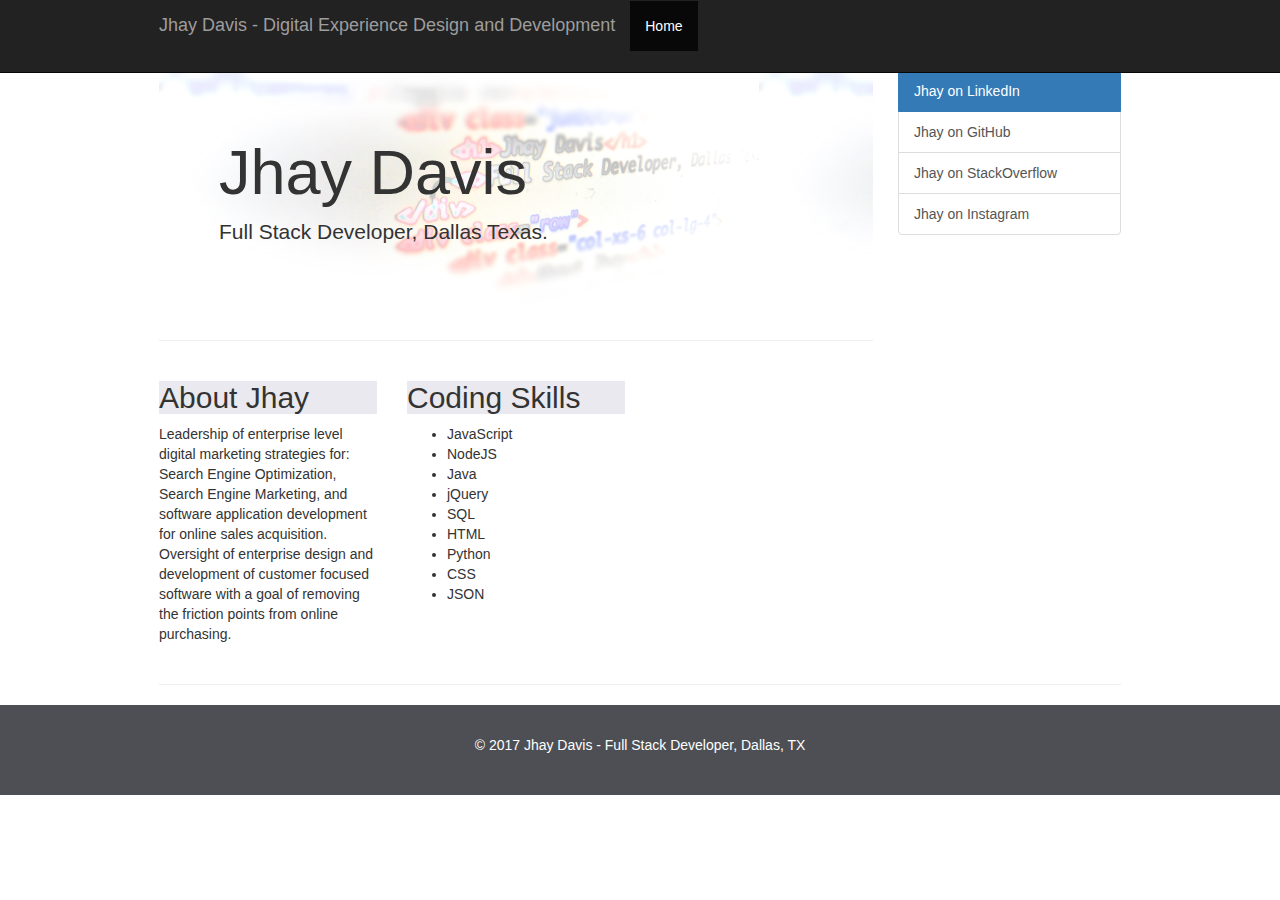
==== index.html @ c4e874f8 "Update index.html" ====
<!DOCTYPE html>
<html lang="en">
    <head>
        <meta http-equiv="X-UA-Compatible" content="IE=edge">
        <meta name="viewport" content="width=device-width, initial-scale=1">
        <meta name="description" jhay davis is a fortune 500 leader with mobile app design, game art, and, full stack development technical expertise="">
        <meta name="author" jhay davis="">
        <title>Jhay Davis' Portfolio - Game Designer and Developer, Dallas TX</title>
        <!-- Bootstrap core CSS -->
        <link href="bootstrap/css/bootstrap.min.css" rel="stylesheet">
        <!-- Custom styles -->
        <link href="style.css" rel="stylesheet">
    </head>
    <body>
        <nav class="navbar navbar-fixed-top navbar-inverse">
            <div class="container">
                <div class="navbar-header">
                    <button type="button" class="navbar-toggle collapsed" data-toggle="collapse" data-target="#navbar" aria-expanded="false" aria-controls="navbar">
                        <span class="sr-only">Toggle navigation</span>
                    </button>
                    <a class="navbar-brand" href="index.html">Jhay Davis - Digital Experience Design and Development</a>
                </div>
                <div id="navbar" class="navbar">
                    <ul class="nav navbar-nav">
                        <li class="active">
                            <a href="index.html" style="float: none">Home</a>
                        </li>
                       
                    </ul>
                </div>
            </div>
        </nav>
        <div class="container">
            <div class="row row-offcanvas row-offcanvas-right">
                <div class="col-xs-12 col-sm-9">
                    <p class="pull-right visible-xs"><button type="button" class="btn btn-primary btn-xs" data-toggle="offcanvas">Toggle nav</button></p>
                    <div class="jumbotron" style="background-image: url('assets/images/hero-header-white.jpg');background-size: contain">
                        <h1>Jhay Davis</h1>
                        <p>Full Stack Developer, Dallas Texas.</p>
                    </div>
                    <hr>
                    <div class="row">
                        <div class="col-xs-6 col-lg-4">
                            <h2 class="h2">About Jhay</h2>
                            <p>Leadership of enterprise level digital marketing strategies for: Search Engine Optimization, Search Engine Marketing, and software application development for online sales acquisition. Oversight of enterprise design and development of customer focused software with a goal of removing the friction points from online purchasing.</p>
                            <p></p>
                        </div>
                        <div class="col-xs-6 col-lg-4">
                            <h2>Coding Skills</h2>
                            <ul>
                                <li>JavaScript</li>
                                <li>NodeJS</li>
                                <li>Java</li>
                                <li>jQuery</li>
                                <li>SQL</li>
                                <li>HTML</li>
                                <li>Python</li>
                                <li>CSS</li>
                                <li>JSON</li>
                            </ul>
                            <p></p>
                        </div>
                        <!--/.col-xs-6.col-lg-4-->
                        <div class="col-xs-12">
                            <p></p>
                        </div>
                    </div>
                </div>
                <div class="col-xs-4 col-sm-3 sidebar-offcanvas" id="sidebar">
                    <div class="list-group">
                        <a href="https://www.linkedin.com/in/jhay-davis-49a0624" class="list-group-item active" target="_blank">Jhay on LinkedIn</a>
                        <a href="https://jhaydavis.github.io/" class="list-group-item" target="_blank">Jhay on GitHub</a>
                        <a href="https://stackoverflow.com/users/8196887/jhay-davis?tab=profile" class="list-group-item" target="_blank">Jhay on StackOverflow</a>
                        <a href="https://www.instagram.com/jhay9designs/" class="list-group-item" target="_blank">Jhay on Instagram</a>
                    </div>
                </div>
            </div>
            <hr>
        </div>
        <!--/.container-->
        <footer>
            <p>© 2017 Jhay Davis - Full Stack Developer, Dallas, TX</p>
        </footer>
    </body>
---- style.css ----
/*
 * Style tweaks
 * --------------------------------------------------
 */
h2 {
  background-color: #e9e9ef;}
html,
body {
  overflow-x: hidden; /* Prevent scroll on narrow devices */
}
body {
  padding-top: 70px;
}
footer {
  text-align: center;;
  color: white;;;
  padding: 30px;;
background-color: #4d4f54;
}

/*
 * Off Canvas
 * --------------------------------------------------
 */
@media screen and (max-width: 900px) {
  .row-offcanvas {
    position: relative;
    -webkit-transition: all .25s ease-out;
         -o-transition: all .25s ease-out;
            transition: all .25s ease-out;
  }

  .row-offcanvas-right {
    right: 0;
  }

  .row-offcanvas-left {
    left: 0;
  }

  .row-offcanvas-right
  .sidebar-offcanvas {
    right: -50%; /* 6 columns */
  }

  .row-offcanvas-left
  .sidebar-offcanvas {
    left: -50%; /* 6 columns */
  }

  .row-offcanvas-right.active {
    right: 50%; /* 6 columns */
  }

  .row-offcanvas-left.active {
    left: 50%; /* 6 columns */
  }

  .sidebar-offcanvas {
    position: absolute;
    top: 0;
    width: 50%; /* 6 columns */
  }
}
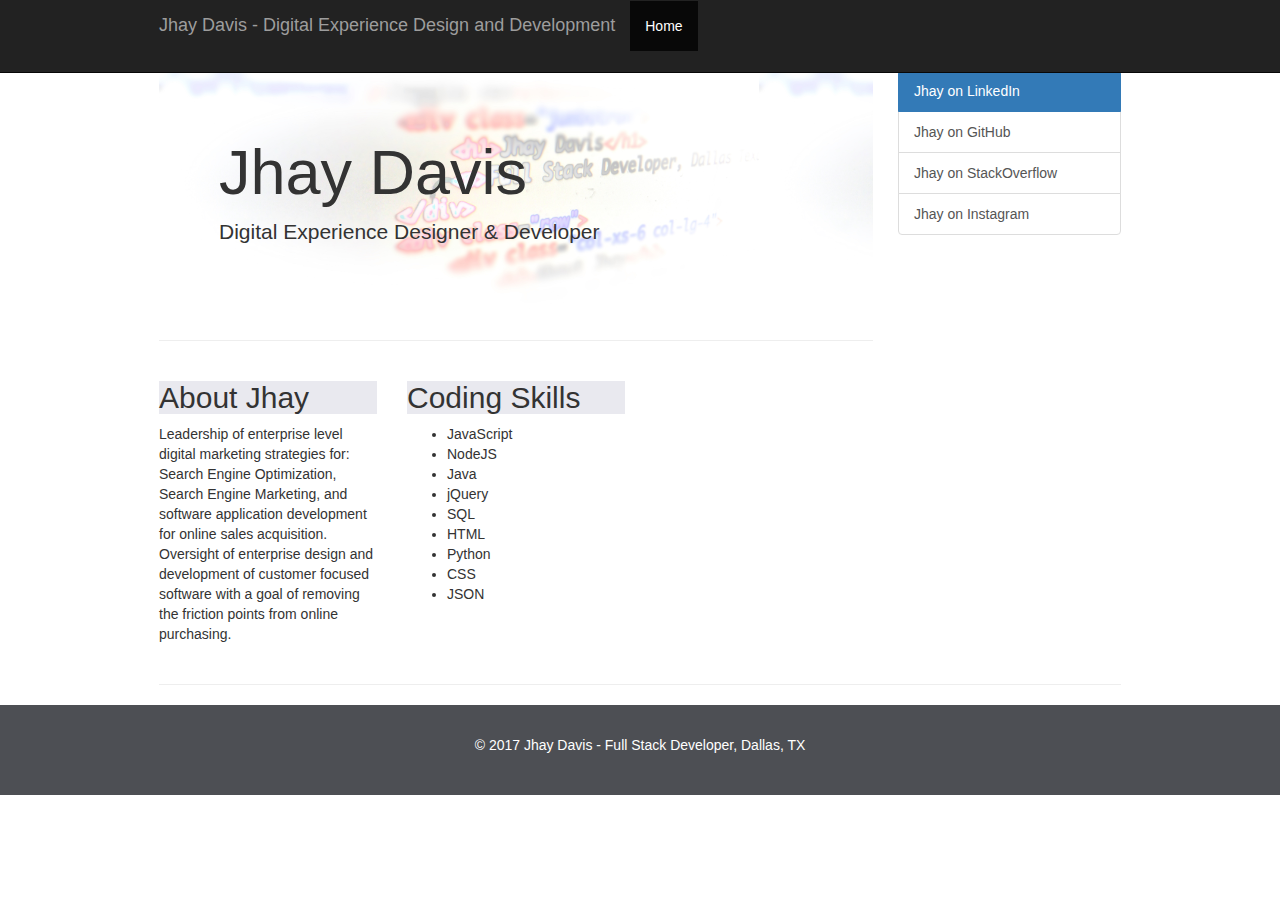
==== commit aeff64cd: "Update index.html" ====
--- a/index.html
+++ b/index.html
@@ -36,7 +36,7 @@
                     <p class="pull-right visible-xs"><button type="button" class="btn btn-primary btn-xs" data-toggle="offcanvas">Toggle nav</button></p>
                     <div class="jumbotron" style="background-image: url('assets/images/hero-header-white.jpg');background-size: contain">
                         <h1>Jhay Davis</h1>
-                        <p>Full Stack Developer, Dallas Texas.</p>
+                        <p>Digital Experience Designer & Developer</p>
                     </div>
                     <hr>
                     <div class="row">
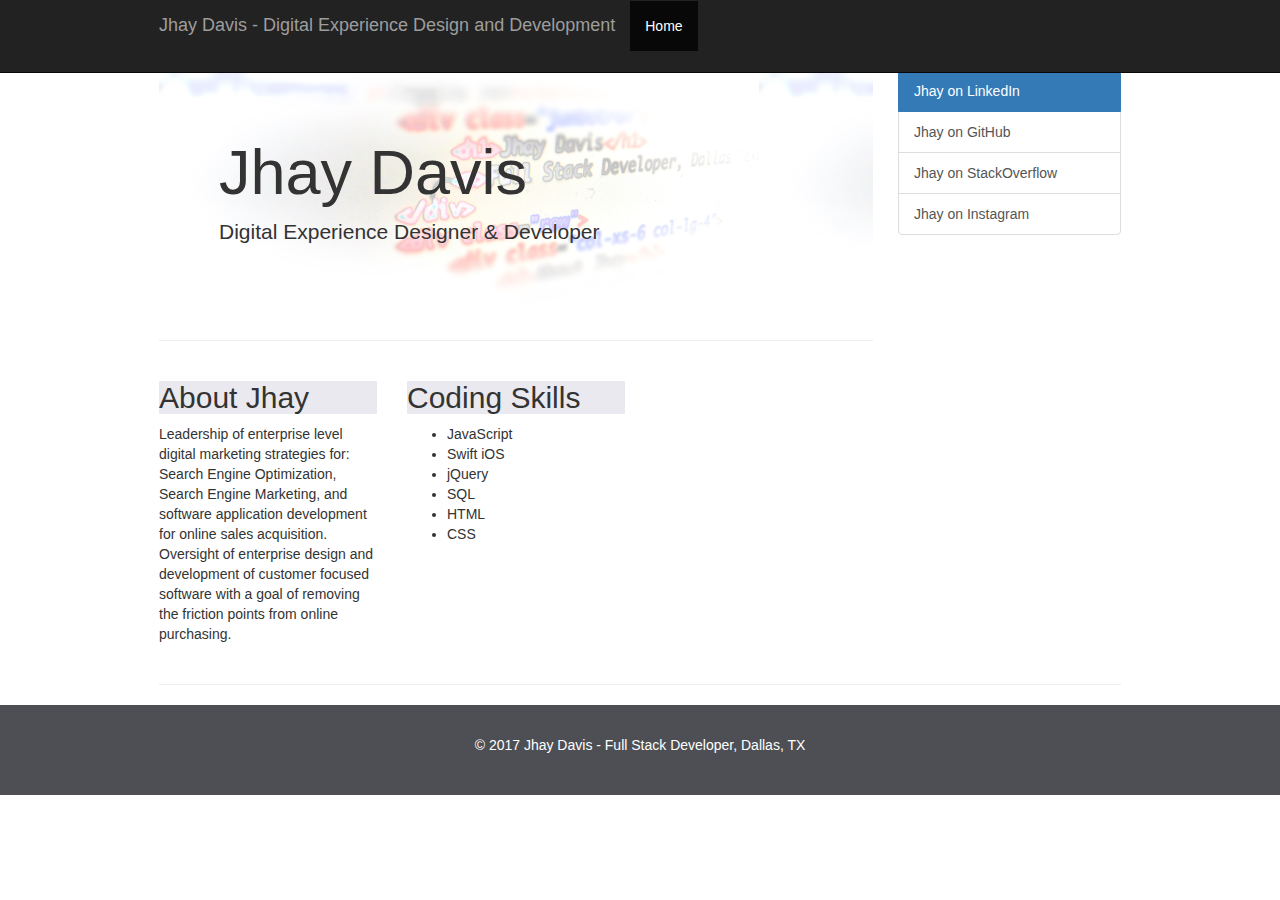
==== commit 1b3af7c3: "Update index.html" ====
--- a/index.html
+++ b/index.html
@@ -49,14 +49,14 @@
                             <h2>Coding Skills</h2>
                             <ul>
                                 <li>JavaScript</li>
-                                <li>NodeJS</li>
-                                <li>Java</li>
+                                <li>Swift iOS</li>
+                               
                                 <li>jQuery</li>
                                 <li>SQL</li>
                                 <li>HTML</li>
-                                <li>Python</li>
+                                
                                 <li>CSS</li>
-                                <li>JSON</li>
+                                
                             </ul>
                             <p></p>
                         </div>
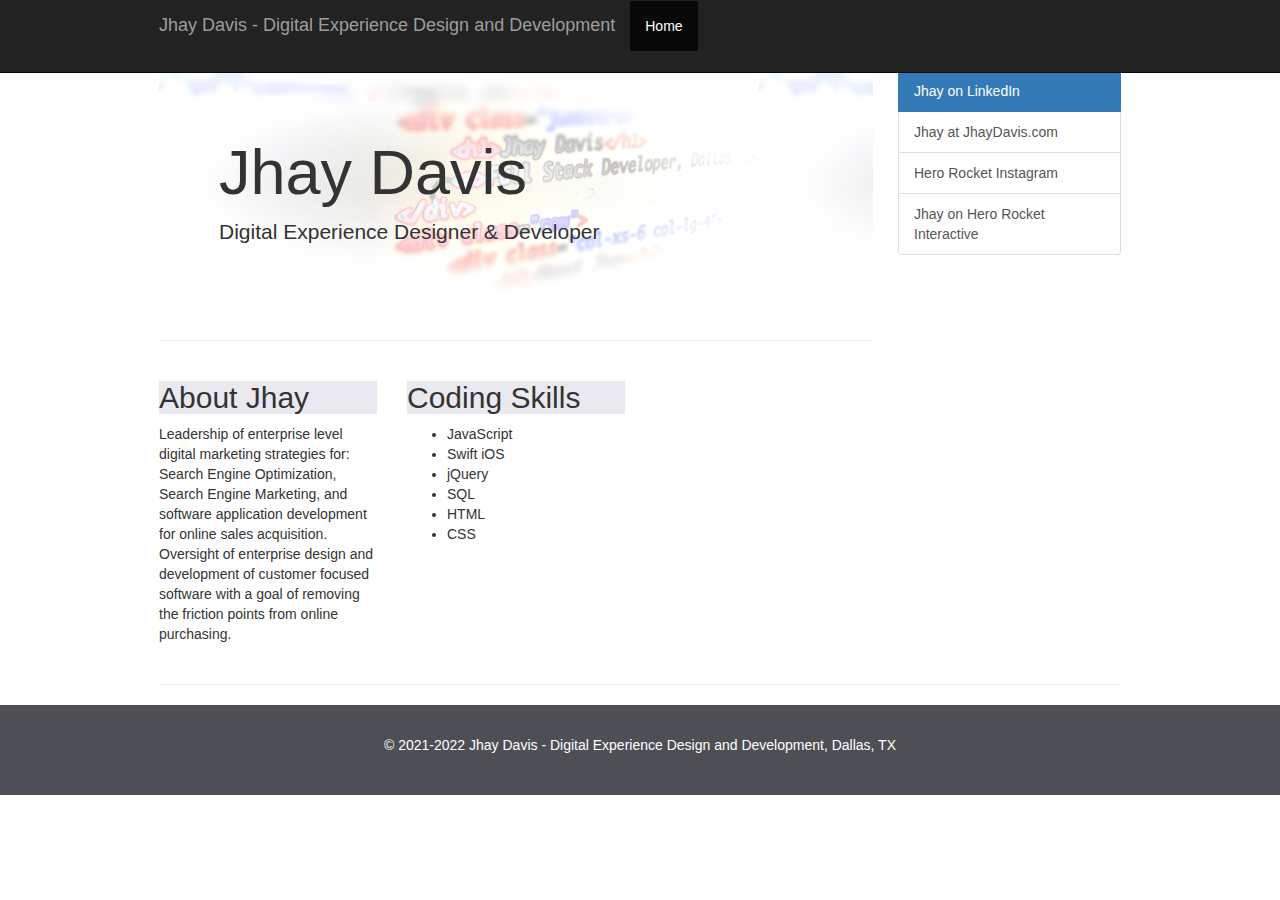
==== commit c0e7dc2d: "Update index.html" ====
--- a/index.html
+++ b/index.html
@@ -69,9 +69,9 @@
                 <div class="col-xs-4 col-sm-3 sidebar-offcanvas" id="sidebar">
                     <div class="list-group">
                         <a href="https://www.linkedin.com/in/jhay-davis-49a0624" class="list-group-item active" target="_blank">Jhay on LinkedIn</a>
-                        <a href="https://jhaydavis.github.io/" class="list-group-item" target="_blank">Jhay on GitHub</a>
-                        <a href="https://stackoverflow.com/users/8196887/jhay-davis?tab=profile" class="list-group-item" target="_blank">Jhay on StackOverflow</a>
-                        <a href="https://www.instagram.com/jhay9designs/" class="list-group-item" target="_blank">Jhay on Instagram</a>
+                        <a href="https://jhaydavis.me/" class="list-group-item" target="_blank">Jhay at JhayDavis.com</a>
+                       <a href="https://www.instagram.com/herorocketgames/" class="list-group-item" target="_blank">Hero Rocket Instagram</a>
+                        <a href="https://www.HeroRocketInteractive/" class="list-group-item" target="_blank">Jhay on Hero Rocket Interactive</a>
                     </div>
                 </div>
             </div>
@@ -79,6 +79,6 @@
         </div>
         <!--/.container-->
         <footer>
-            <p>© 2017 Jhay Davis - Full Stack Developer, Dallas, TX</p>
+            <p>© 2021-2022 Jhay Davis - Digital Experience Design and Development, Dallas, TX</p>
         </footer>
     </body>
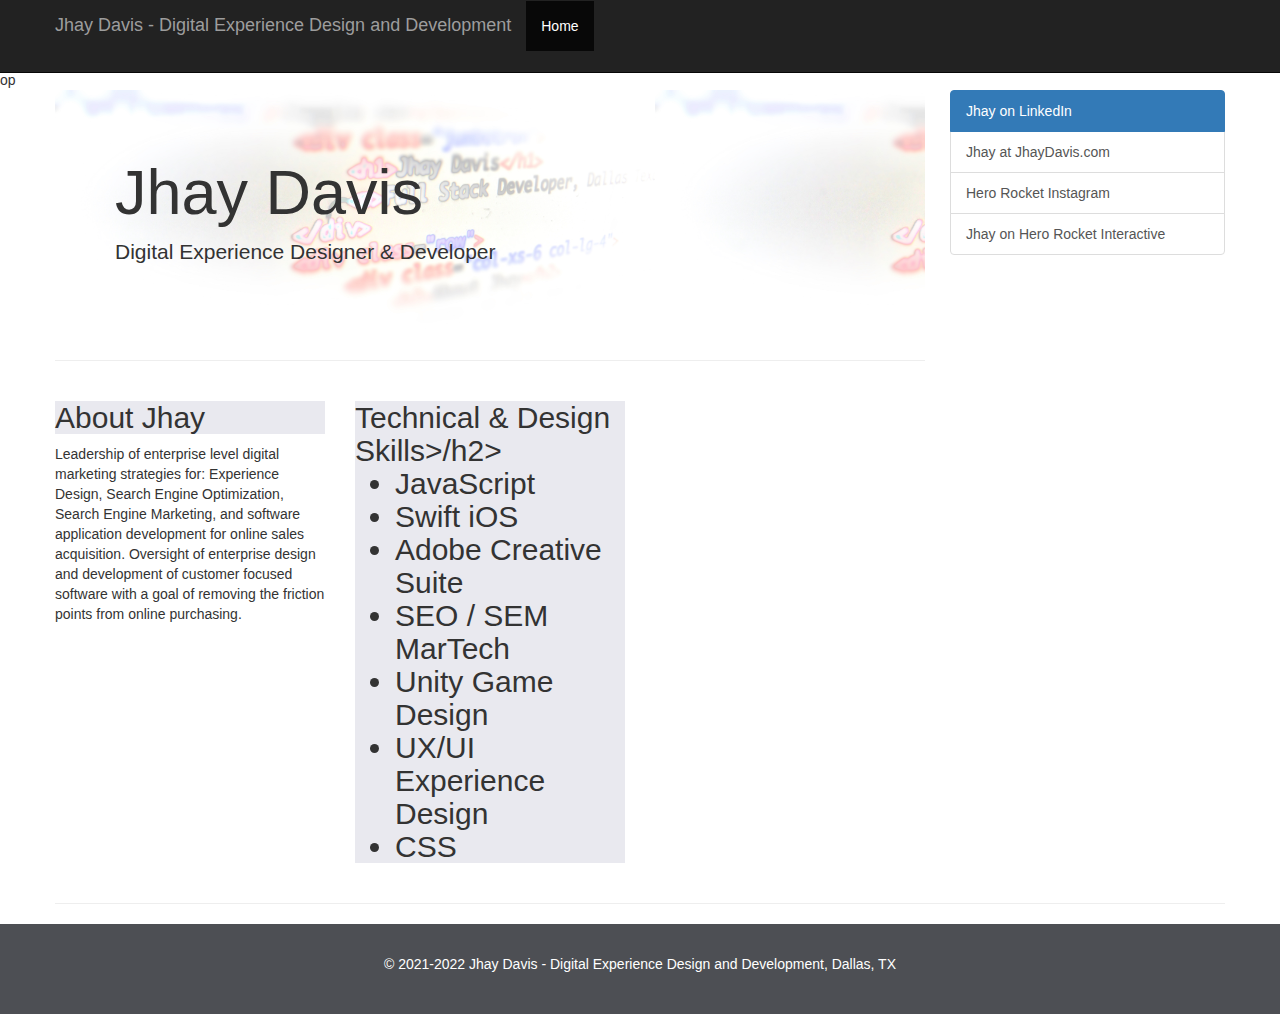
==== commit ac37221b: "Update index.html" ====
--- a/index.html
+++ b/index.html
@@ -1,4 +1,4 @@
-<!DOCTYPE html>
+op<!DOCTYPE html>
 <html lang="en">
     <head>
         <meta http-equiv="X-UA-Compatible" content="IE=edge">
@@ -42,18 +42,18 @@
                     <div class="row">
                         <div class="col-xs-6 col-lg-4">
                             <h2 class="h2">About Jhay</h2>
-                            <p>Leadership of enterprise level digital marketing strategies for: Search Engine Optimization, Search Engine Marketing, and software application development for online sales acquisition. Oversight of enterprise design and development of customer focused software with a goal of removing the friction points from online purchasing.</p>
+                            <p>Leadership of enterprise level digital marketing strategies for: Experience Design, Search Engine Optimization, Search Engine Marketing, and software application development for online sales acquisition. Oversight of enterprise design and development of customer focused software with a goal of removing the friction points from online purchasing.</p>
                             <p></p>
                         </div>
                         <div class="col-xs-6 col-lg-4">
-                            <h2>Coding Skills</h2>
+                            <h2>Technical & Design Skills>/h2>
                             <ul>
                                 <li>JavaScript</li>
                                 <li>Swift iOS</li>
-                               
-                                <li>jQuery</li>
-                                <li>SQL</li>
-                                <li>HTML</li>
+                                 <li>Adobe Creative Suite</li>
+                                <li>SEO / SEM MarTech</li>
+                                <li>Unity Game Design</li>
+                                <li>UX/UI Experience Design</li>
                                 
                                 <li>CSS</li>
                                 
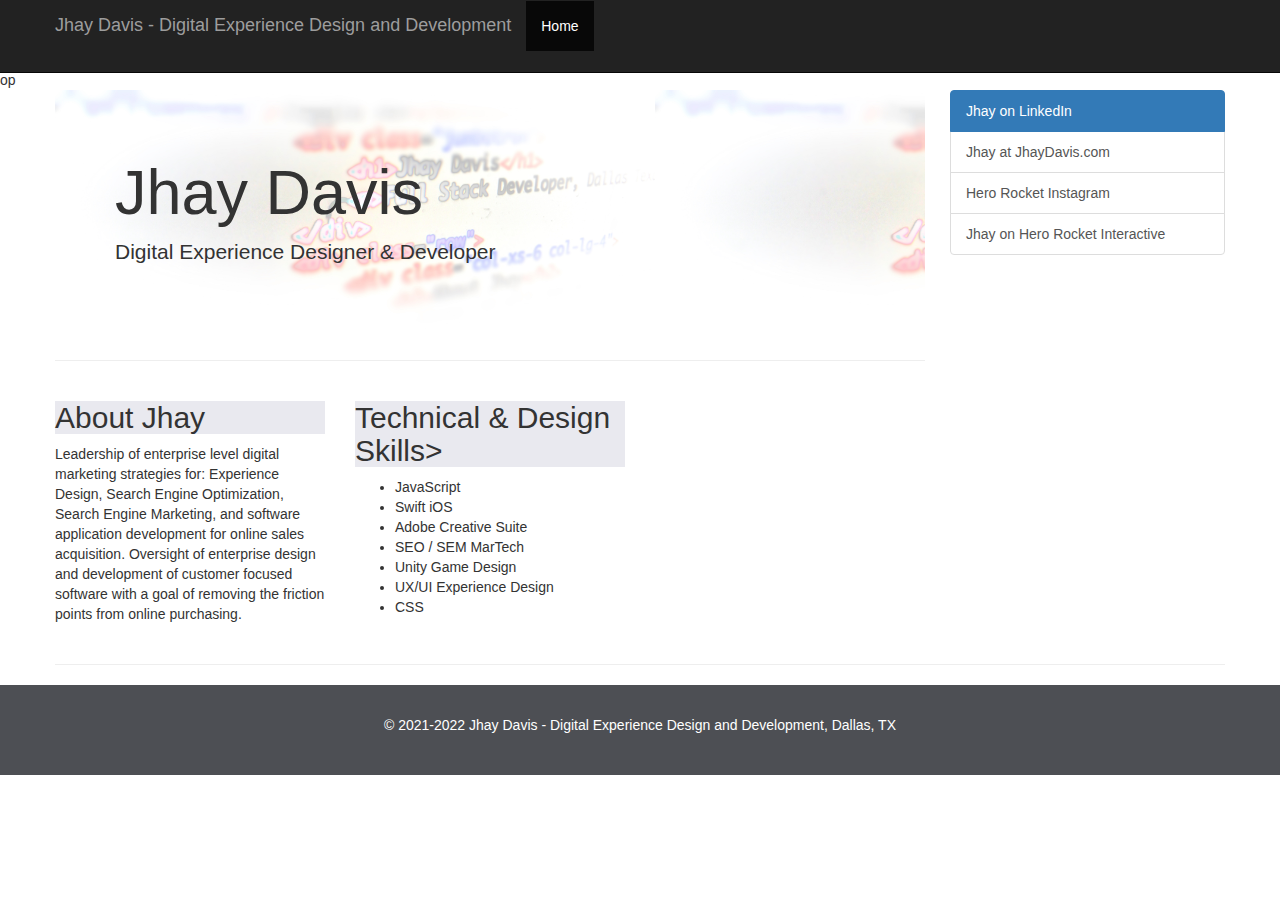
==== commit 26a3e3ab: "Update index.html" ====
--- a/index.html
+++ b/index.html
@@ -46,7 +46,7 @@
                             <p></p>
                         </div>
                         <div class="col-xs-6 col-lg-4">
-                            <h2>Technical & Design Skills>/h2>
+                            <h2>Technical & Design Skills></h2>
                             <ul>
                                 <li>JavaScript</li>
                                 <li>Swift iOS</li>
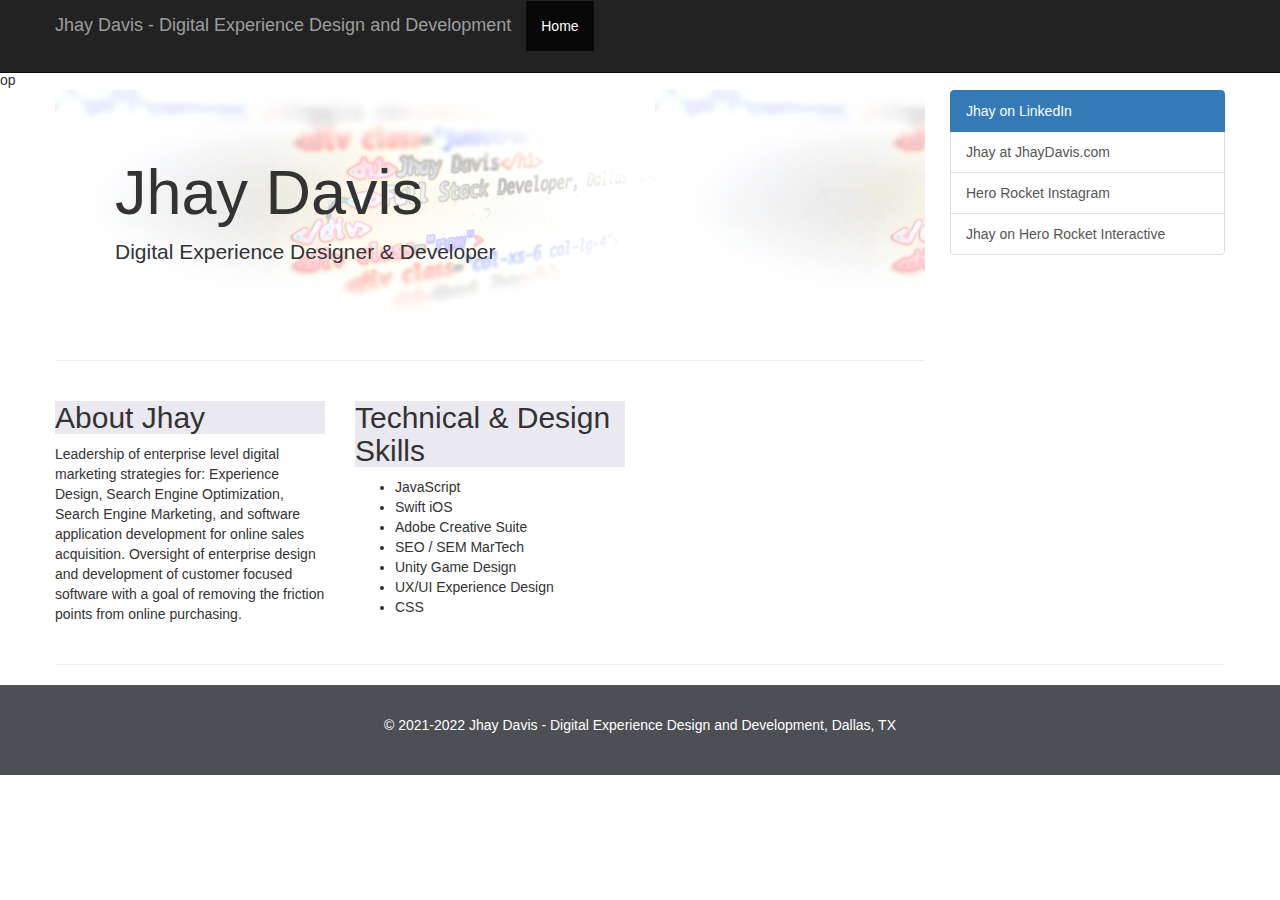
==== commit 4ddf7c2a: "Update index.html" ====
--- a/index.html
+++ b/index.html
@@ -46,7 +46,7 @@
                             <p></p>
                         </div>
                         <div class="col-xs-6 col-lg-4">
-                            <h2>Technical & Design Skills></h2>
+                            <h2>Technical & Design Skills</h2>
                             <ul>
                                 <li>JavaScript</li>
                                 <li>Swift iOS</li>
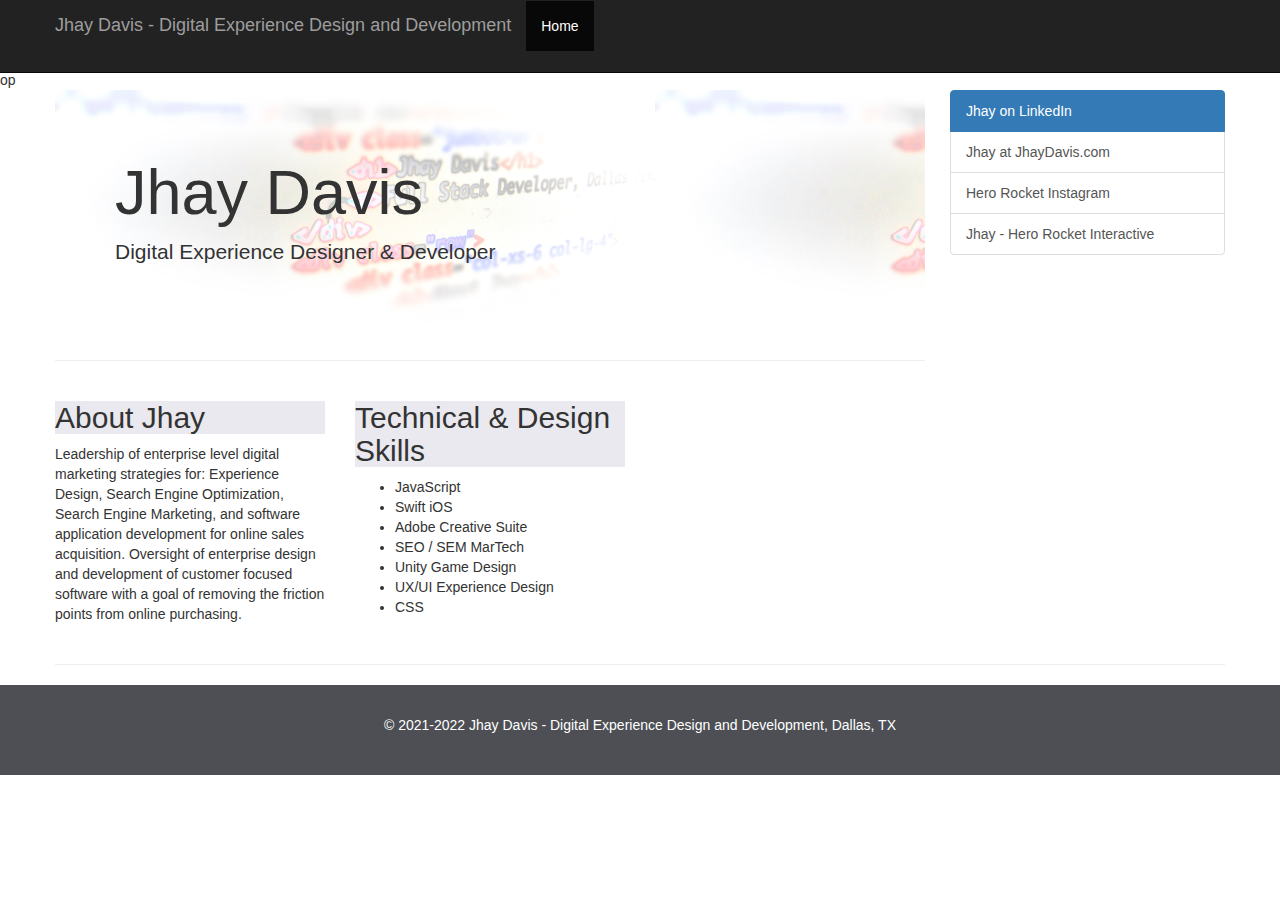
==== commit aafcfe26: "Update index.html" ====
--- a/index.html
+++ b/index.html
@@ -71,7 +71,7 @@
                         <a href="https://www.linkedin.com/in/jhay-davis-49a0624" class="list-group-item active" target="_blank">Jhay on LinkedIn</a>
                         <a href="https://jhaydavis.me/" class="list-group-item" target="_blank">Jhay at JhayDavis.com</a>
                        <a href="https://www.instagram.com/herorocketgames/" class="list-group-item" target="_blank">Hero Rocket Instagram</a>
-                        <a href="https://www.HeroRocketInteractive/" class="list-group-item" target="_blank">Jhay on Hero Rocket Interactive</a>
+                        <a href="https://www.herorocketgames.com/" class="list-group-item" target="_blank">Jhay - Hero Rocket Interactive</a>
                     </div>
                 </div>
             </div>
